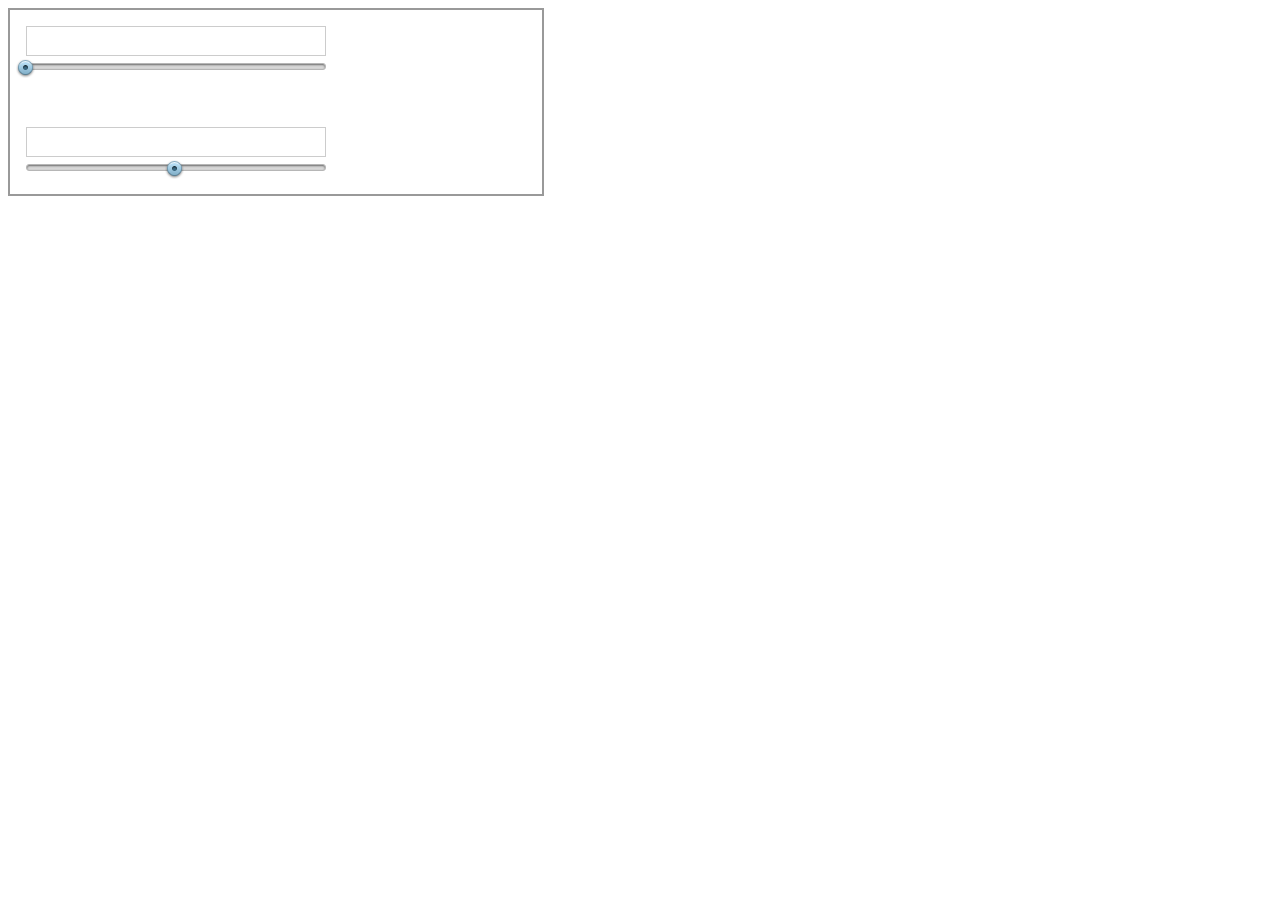
==== tools/simpleWater/simpleWater.html @ fabdc326 "working on simple water app" ====
<!doctype html>  
<html lang="en">  
<head>  
  <meta charset="utf-8">  
  <title>Simple Brewing Water Adjustment Calculator</title>  
  <meta name="description" content="Simple Brewing Water Adjustment Calculator">
  <link rel="stylesheet" href="simpleWater.css?v=1.0">
  <link rel="stylesheet" href="../../lib/Aristo.css">
</head>
<body>
	
	<div class="simple-water-calculator">
		<div class="sliders">
			<div class="slider-info srm-slider-info ui-helper-clearfix">
				<div class="srm-value"></div>
				<div class="srm-color"></div>
			</div>
			<div class="slider srm-slider"></div>

			<div style="height:50px;"></div>

			<div class="slider-info ratio-slider-info ui-helper-clearfix">
				<div class="value"></div>
				<div class="description"></div>
			</div>
			<div class="slider malt-balance-slider"></div>
		</div>
	</div>

	<script src="../../lib/jquery-1.7.2.min.js"></script>
	<script src="../../lib/jquery-ui-1.8.21.min.js"></script>
	<script src="../../brewcalc.js"></script>
	<script src="simpleWater.js"></script>
</body>  
</html>
---- tools/simpleWater/simpleWater.css ----
.simple-water-calculator {
	width:500px;
	padding:1em;
	border:2px solid #999;
}

.simple-water-calculator .sliders {
	width:300px;
}

.simple-water-calculator .slider {
	margin:0.4em 0;
}

.slider-info {
	border:1px solid #ccc;
	padding:0.25em;
	height:20px;
}

.srm-slider-info .srm-value {
	width:200px;
	float:left;
}

.srm-slider-info .srm-color {
	width:60px;
	height:20px;
	float:right;
}

.ratio-slider-info .value {
	float:left;
}

.ratio-slider-info .description {
	float:right;
}
---- lib/Aristo.css ----
/*
 * jQuery UI CSS Framework 1.8.7
 *
 * Copyright 2010, AUTHORS.txt (http://jqueryui.com/about)
 * Dual licensed under the MIT or GPL Version 2 licenses.
 * http://jquery.org/license
 *
 * http://docs.jquery.com/UI/Theming/API
 */

/* Layout helpers
----------------------------------*/
.ui-helper-hidden { display: none; }
.ui-helper-hidden-accessible { position: absolute !important; clip: rect(1px 1px 1px 1px); clip: rect(1px,1px,1px,1px); }
.ui-helper-reset { margin: 0; padding: 0; border: 0; outline: 0; line-height: 1.3; text-decoration: none; font-size: 100%; list-style: none; }
.ui-helper-clearfix:after { content: "."; display: block; height: 0; clear: both; visibility: hidden; }
.ui-helper-clearfix { display: inline-block; }
/* required comment for clearfix to work in Opera \*/
* html .ui-helper-clearfix { height:1%; }
.ui-helper-clearfix { display:block; }
/* end clearfix */
.ui-helper-zfix { width: 100%; height: 100%; top: 0; left: 0; position: absolute; opacity: 0; filter:Alpha(Opacity=0); }


/* Interaction Cues
----------------------------------*/
.ui-state-disabled { cursor: default !important; }


/* Icons
----------------------------------*/

/* states and images */
.ui-icon { display: block; text-indent: -99999px; overflow: hidden; background-repeat: no-repeat; }


/* Misc visuals
----------------------------------*/

/* Overlays */
.ui-widget-overlay { position: absolute; top: 0; left: 0; width: 100%; height: 100%; }


/*
 * jQuery UI CSS Framework 1.8.7
 *
 * Copyright 2010, AUTHORS.txt (http://jqueryui.com/about)
 * Dual licensed under the MIT or GPL Version 2 licenses.
 * http://jquery.org/license
 *
 * http://docs.jquery.com/UI/Theming/API
 *
 * To view and modify this theme, visit http://jqueryui.com/themeroller/?ctl=themeroller
 */


/* Component containers
----------------------------------*/
.ui-widget { font-family: Arial,sans-serif; font-size: 1.1em; }
.ui-widget .ui-widget { font-size: 1em; }
.ui-widget input, .ui-widget select, .ui-widget textarea, .ui-widget button { font-family: Arial,sans-serif; font-size: 1em; }
.ui-widget-content { border: 1px solid #B6B6B6; background: #ffffff; color: #4F4F4F; }
.ui-widget-content a { color: #4F4F4F; }
.ui-widget-header { border: 1px solid #B6B6B6; color: #4F4F4F; font-weight: bold; }
.ui-widget-header {
	background: #ededed url(images/bg_fallback.png) 0 0 repeat-x; /* Old browsers */
		background: -moz-linear-gradient(top, #ededed 0%, #c4c4c4 100%); /* FF3.6+ */
		background: -webkit-gradient(linear, left top, left bottom, color-stop(0%,#ededed), color-stop(100%,#c4c4c4)); /* Chrome,Safari4+ */
		background: -webkit-linear-gradient(top, #ededed 0%,#c4c4c4 100%); /* Chrome10+,Safari5.1+ */
		background: -o-linear-gradient(top, #ededed 0%,#c4c4c4 100%); /* Opera11.10+ */
		background: -ms-linear-gradient(top, #ededed 0%,#c4c4c4 100%); /* IE10+ */
		background: linear-gradient(top, #ededed 0%,#c4c4c4 100%); /* W3C */
}
.ui-widget-header a { color: #4F4F4F; }

/* Interaction states
----------------------------------*/
.ui-state-default, .ui-widget-content .ui-state-default, .ui-widget-header .ui-state-default { border: 1px solid #B6B6B6; font-weight: normal; color: #4F4F4F; }
.ui-state-default, .ui-widget-content .ui-state-default, .ui-widget-header .ui-state-default { 
	background: #ededed url(images/bg_fallback.png) 0 0 repeat-x; /* Old browsers */
		background: -moz-linear-gradient(top, #ededed 0%, #c4c4c4 100%); /* FF3.6+ */
		background: -webkit-gradient(linear, left top, left bottom, color-stop(0%,#ededed), color-stop(100%,#c4c4c4)); /* Chrome,Safari4+ */
		background: -webkit-linear-gradient(top, #ededed 0%,#c4c4c4 100%); /* Chrome10+,Safari5.1+ */
		background: -o-linear-gradient(top, #ededed 0%,#c4c4c4 100%); /* Opera11.10+ */
		background: -ms-linear-gradient(top, #ededed 0%,#c4c4c4 100%); /* IE10+ */
		background: linear-gradient(top, #ededed 0%,#c4c4c4 100%); /* W3C */
	-webkit-box-shadow: 0 1px 0 rgba(255,255,255,0.6) inset;
	-moz-box-shadow: 0 1px 0 rgba(255,255,255,0.6) inset;
	box-shadow: 0 1px 0 rgba(255,255,255,0.6) inset;
}
.ui-state-default a, .ui-state-default a:link, .ui-state-default a:visited { color: #4F4F4F; text-decoration: none; }
.ui-state-hover, .ui-widget-content .ui-state-hover, .ui-widget-header .ui-state-hover, .ui-state-focus, .ui-widget-content .ui-state-focus, .ui-widget-header .ui-state-focus { border: 1px solid #9D9D9D; font-weight: normal; color: #313131; }
.ui-state-hover a, .ui-state-hover a:hover { color: #313131; text-decoration: none; }
.ui-state-active, .ui-widget-content .ui-state-active, .ui-widget-header .ui-state-active { 
	outline: none;
	color: #1c4257; border: 1px solid #7096ab;
	background: #ededed url(images/bg_fallback.png) 0 -50px repeat-x; /* Old browsers */
		background: -moz-linear-gradient(top, #b9e0f5 0%, #92bdd6 100%); /* FF3.6+ */
		background: -webkit-gradient(linear, left top, left bottom, color-stop(0%,#b9e0f5), color-stop(100%,#92bdd6)); /* Chrome,Safari4+ */
		background: -webkit-linear-gradient(top, #b9e0f5 0%,#92bdd6 100%); /* Chrome10+,Safari5.1+ */
		background: -o-linear-gradient(top, #b9e0f5 0%,#92bdd6 100%); /* Opera11.10+ */
		background: -ms-linear-gradient(top, #b9e0f5 0%,#92bdd6 100%); /* IE10+ */
		background: linear-gradient(top, #b9e0f5 0%,#92bdd6 100%); /* W3C */
	-webkit-box-shadow: none;
	-moz-box-shadow: none;
	box-shadow: none;
}
.ui-state-active a, .ui-state-active a:link, .ui-state-active a:visited { color: #313131; text-decoration: none; }
.ui-widget :active { outline: none; }

/* Interaction Cues
----------------------------------*/
.ui-state-highlight, .ui-widget-content .ui-state-highlight, .ui-widget-header .ui-state-highlight  { border: 1px solid #d2dbf4; background: #f4f8fd; color: #0d2054; -moz-border-radius: 0 !important; -webkit-border-radius: 0 !important; border-radius: 0 !important; }
.ui-state-highlight a, .ui-widget-content .ui-state-highlight a,.ui-widget-header .ui-state-highlight a { color: #363636; }
.ui-state-error, .ui-widget-content .ui-state-error, .ui-widget-header .ui-state-error { border: 1px solid #e2d0d0; background: #fcf0f0; color: #280b0b; -moz-border-radius: 0 !important; -webkit-border-radius: 0 !important; border-radius: 0 !important; }
.ui-state-error a, .ui-widget-content .ui-state-error a, .ui-widget-header .ui-state-error a { color: #cd0a0a; }
.ui-state-error-text, .ui-widget-content .ui-state-error-text, .ui-widget-header .ui-state-error-text { color: #cd0a0a; }
.ui-priority-primary, .ui-widget-content .ui-priority-primary, .ui-widget-header .ui-priority-primary { font-weight: bold; }
.ui-priority-secondary, .ui-widget-content .ui-priority-secondary,  .ui-widget-header .ui-priority-secondary { opacity: .7; filter:Alpha(Opacity=70); font-weight: normal; }
.ui-state-disabled, .ui-widget-content .ui-state-disabled, .ui-widget-header .ui-state-disabled { opacity: .35; filter:Alpha(Opacity=35); background-image: none; }

/* Icons
----------------------------------*/

/* states and images */
.ui-icon { width: 16px; height: 16px; background-image: url(images/ui-icons_222222_256x240.png); }
.ui-widget-content .ui-icon {background-image: url(images/ui-icons_222222_256x240.png); }
.ui-widget-header .ui-icon {background-image: url(images/ui-icons_222222_256x240.png); }
.ui-state-default .ui-icon { background-image: url(images/ui-icons_454545_256x240.png); }
.ui-state-hover .ui-icon, .ui-state-focus .ui-icon {background-image: url(images/ui-icons_454545_256x240.png); }
.ui-state-active .ui-icon {background-image: url(images/ui-icons_454545_256x240.png); }
.ui-state-highlight .ui-icon {background-image: url(images/ui-icons_454545_256x240.png); }
.ui-state-error .ui-icon, .ui-state-error-text .ui-icon { background: url(images/icon_sprite.png) -16px 0 no-repeat !important; }
.ui-state-highlight .ui-icon, .ui-state-error .ui-icon { margin-top: -1px; }

/* positioning */
.ui-icon-carat-1-n { background-position: 0 0; }
.ui-icon-carat-1-ne { background-position: -16px 0; }
.ui-icon-carat-1-e { background-position: -32px 0; }
.ui-icon-carat-1-se { background-position: -48px 0; }
.ui-icon-carat-1-s { background-position: -64px 0; }
.ui-icon-carat-1-sw { background-position: -80px 0; }
.ui-icon-carat-1-w { background-position: -96px 0; }
.ui-icon-carat-1-nw { background-position: -112px 0; }
.ui-icon-carat-2-n-s { background-position: -128px 0; }
.ui-icon-carat-2-e-w { background-position: -144px 0; }
.ui-icon-triangle-1-n { background-position: 0 -16px; }
.ui-icon-triangle-1-ne { background-position: -16px -16px; }
.ui-icon-triangle-1-e { background-position: -32px -16px; }
.ui-icon-triangle-1-se { background-position: -48px -16px; }
.ui-icon-triangle-1-s { background-position: -64px -16px; }
.ui-icon-triangle-1-sw { background-position: -80px -16px; }
.ui-icon-triangle-1-w { background-position: -96px -16px; }
.ui-icon-triangle-1-nw { background-position: -112px -16px; }
.ui-icon-triangle-2-n-s { background-position: -128px -16px; }
.ui-icon-triangle-2-e-w { background-position: -144px -16px; }
.ui-icon-arrow-1-n { background-position: 0 -32px; }
.ui-icon-arrow-1-ne { background-position: -16px -32px; }
.ui-icon-arrow-1-e { background-position: -32px -32px; }
.ui-icon-arrow-1-se { background-position: -48px -32px; }
.ui-icon-arrow-1-s { background-position: -64px -32px; }
.ui-icon-arrow-1-sw { background-position: -80px -32px; }
.ui-icon-arrow-1-w { background-position: -96px -32px; }
.ui-icon-arrow-1-nw { background-position: -112px -32px; }
.ui-icon-arrow-2-n-s { background-position: -128px -32px; }
.ui-icon-arrow-2-ne-sw { background-position: -144px -32px; }
.ui-icon-arrow-2-e-w { background-position: -160px -32px; }
.ui-icon-arrow-2-se-nw { background-position: -176px -32px; }
.ui-icon-arrowstop-1-n { background-position: -192px -32px; }
.ui-icon-arrowstop-1-e { background-position: -208px -32px; }
.ui-icon-arrowstop-1-s { background-position: -224px -32px; }
.ui-icon-arrowstop-1-w { background-position: -240px -32px; }
.ui-icon-arrowthick-1-n { background-position: 0 -48px; }
.ui-icon-arrowthick-1-ne { background-position: -16px -48px; }
.ui-icon-arrowthick-1-e { background-position: -32px -48px; }
.ui-icon-arrowthick-1-se { background-position: -48px -48px; }
.ui-icon-arrowthick-1-s { background-position: -64px -48px; }
.ui-icon-arrowthick-1-sw { background-position: -80px -48px; }
.ui-icon-arrowthick-1-w { background-position: -96px -48px; }
.ui-icon-arrowthick-1-nw { background-position: -112px -48px; }
.ui-icon-arrowthick-2-n-s { background-position: -128px -48px; }
.ui-icon-arrowthick-2-ne-sw { background-position: -144px -48px; }
.ui-icon-arrowthick-2-e-w { background-position: -160px -48px; }
.ui-icon-arrowthick-2-se-nw { background-position: -176px -48px; }
.ui-icon-arrowthickstop-1-n { background-position: -192px -48px; }
.ui-icon-arrowthickstop-1-e { background-position: -208px -48px; }
.ui-icon-arrowthickstop-1-s { background-position: -224px -48px; }
.ui-icon-arrowthickstop-1-w { background-position: -240px -48px; }
.ui-icon-arrowreturnthick-1-w { background-position: 0 -64px; }
.ui-icon-arrowreturnthick-1-n { background-position: -16px -64px; }
.ui-icon-arrowreturnthick-1-e { background-position: -32px -64px; }
.ui-icon-arrowreturnthick-1-s { background-position: -48px -64px; }
.ui-icon-arrowreturn-1-w { background-position: -64px -64px; }
.ui-icon-arrowreturn-1-n { background-position: -80px -64px; }
.ui-icon-arrowreturn-1-e { background-position: -96px -64px; }
.ui-icon-arrowreturn-1-s { background-position: -112px -64px; }
.ui-icon-arrowrefresh-1-w { background-position: -128px -64px; }
.ui-icon-arrowrefresh-1-n { background-position: -144px -64px; }
.ui-icon-arrowrefresh-1-e { background-position: -160px -64px; }
.ui-icon-arrowrefresh-1-s { background-position: -176px -64px; }
.ui-icon-arrow-4 { background-position: 0 -80px; }
.ui-icon-arrow-4-diag { background-position: -16px -80px; }
.ui-icon-extlink { background-position: -32px -80px; }
.ui-icon-newwin { background-position: -48px -80px; }
.ui-icon-refresh { background-position: -64px -80px; }
.ui-icon-shuffle { background-position: -80px -80px; }
.ui-icon-transfer-e-w { background-position: -96px -80px; }
.ui-icon-transferthick-e-w { background-position: -112px -80px; }
.ui-icon-folder-collapsed { background-position: 0 -96px; }
.ui-icon-folder-open { background-position: -16px -96px; }
.ui-icon-document { background-position: -32px -96px; }
.ui-icon-document-b { background-position: -48px -96px; }
.ui-icon-note { background-position: -64px -96px; }
.ui-icon-mail-closed { background-position: -80px -96px; }
.ui-icon-mail-open { background-position: -96px -96px; }
.ui-icon-suitcase { background-position: -112px -96px; }
.ui-icon-comment { background-position: -128px -96px; }
.ui-icon-person { background-position: -144px -96px; }
.ui-icon-print { background-position: -160px -96px; }
.ui-icon-trash { background-position: -176px -96px; }
.ui-icon-locked { background-position: -192px -96px; }
.ui-icon-unlocked { background-position: -208px -96px; }
.ui-icon-bookmark { background-position: -224px -96px; }
.ui-icon-tag { background-position: -240px -96px; }
.ui-icon-home { background-position: 0 -112px; }
.ui-icon-flag { background-position: -16px -112px; }
.ui-icon-calendar { background-position: -32px -112px; }
.ui-icon-cart { background-position: -48px -112px; }
.ui-icon-pencil { background-position: -64px -112px; }
.ui-icon-clock { background-position: -80px -112px; }
.ui-icon-disk { background-position: -96px -112px; }
.ui-icon-calculator { background-position: -112px -112px; }
.ui-icon-zoomin { background-position: -128px -112px; }
.ui-icon-zoomout { background-position: -144px -112px; }
.ui-icon-search { background-position: -160px -112px; }
.ui-icon-wrench { background-position: -176px -112px; }
.ui-icon-gear { background-position: -192px -112px; }
.ui-icon-heart { background-position: -208px -112px; }
.ui-icon-star { background-position: -224px -112px; }
.ui-icon-link { background-position: -240px -112px; }
.ui-icon-cancel { background-position: 0 -128px; }
.ui-icon-plus { background-position: -16px -128px; }
.ui-icon-plusthick { background-position: -32px -128px; }
.ui-icon-minus { background-position: -48px -128px; }
.ui-icon-minusthick { background-position: -64px -128px; }
.ui-icon-close { background-position: -80px -128px; }
.ui-icon-closethick { background-position: -96px -128px; }
.ui-icon-key { background-position: -112px -128px; }
.ui-icon-lightbulb { background-position: -128px -128px; }
.ui-icon-scissors { background-position: -144px -128px; }
.ui-icon-clipboard { background-position: -160px -128px; }
.ui-icon-copy { background-position: -176px -128px; }
.ui-icon-contact { background-position: -192px -128px; }
.ui-icon-image { background-position: -208px -128px; }
.ui-icon-video { background-position: -224px -128px; }
.ui-icon-script { background-position: -240px -128px; }
.ui-icon-alert { background-position: 0 -144px; }
.ui-icon-info { background: url(images/icon_sprite.png) 0 0 no-repeat !important; }
.ui-icon-notice { background-position: -32px -144px; }
.ui-icon-help { background-position: -48px -144px; }
.ui-icon-check { background-position: -64px -144px; }
.ui-icon-bullet { background-position: -80px -144px; }
.ui-icon-radio-off { background-position: -96px -144px; }
.ui-icon-radio-on { background-position: -112px -144px; }
.ui-icon-pin-w { background-position: -128px -144px; }
.ui-icon-pin-s { background-position: -144px -144px; }
.ui-icon-play { background-position: 0 -160px; }
.ui-icon-pause { background-position: -16px -160px; }
.ui-icon-seek-next { background-position: -32px -160px; }
.ui-icon-seek-prev { background-position: -48px -160px; }
.ui-icon-seek-end { background-position: -64px -160px; }
.ui-icon-seek-start { background-position: -80px -160px; }
/* ui-icon-seek-first is deprecated, use ui-icon-seek-start instead */
.ui-icon-seek-first { background-position: -80px -160px; }
.ui-icon-stop { background-position: -96px -160px; }
.ui-icon-eject { background-position: -112px -160px; }
.ui-icon-volume-off { background-position: -128px -160px; }
.ui-icon-volume-on { background-position: -144px -160px; }
.ui-icon-power { background-position: 0 -176px; }
.ui-icon-signal-diag { background-position: -16px -176px; }
.ui-icon-signal { background-position: -32px -176px; }
.ui-icon-battery-0 { background-position: -48px -176px; }
.ui-icon-battery-1 { background-position: -64px -176px; }
.ui-icon-battery-2 { background-position: -80px -176px; }
.ui-icon-battery-3 { background-position: -96px -176px; }
.ui-icon-circle-plus { background-position: 0 -192px; }
.ui-icon-circle-minus { background-position: -16px -192px; }
.ui-icon-circle-close { background-position: -32px -192px; }
.ui-icon-circle-triangle-e { background-position: -48px -192px; }
.ui-icon-circle-triangle-s { background-position: -64px -192px; }
.ui-icon-circle-triangle-w { background-position: -80px -192px; }
.ui-icon-circle-triangle-n { background-position: -96px -192px; }
.ui-icon-circle-arrow-e { background-position: -112px -192px; }
.ui-icon-circle-arrow-s { background-position: -128px -192px; }
.ui-icon-circle-arrow-w { background-position: -144px -192px; }
.ui-icon-circle-arrow-n { background-position: -160px -192px; }
.ui-icon-circle-zoomin { background-position: -176px -192px; }
.ui-icon-circle-zoomout { background-position: -192px -192px; }
.ui-icon-circle-check { background-position: -208px -192px; }
.ui-icon-circlesmall-plus { background-position: 0 -208px; }
.ui-icon-circlesmall-minus { background-position: -16px -208px; }
.ui-icon-circlesmall-close { background-position: -32px -208px; }
.ui-icon-squaresmall-plus { background-position: -48px -208px; }
.ui-icon-squaresmall-minus { background-position: -64px -208px; }
.ui-icon-squaresmall-close { background-position: -80px -208px; }
.ui-icon-grip-dotted-vertical { background-position: 0 -224px; }
.ui-icon-grip-dotted-horizontal { background-position: -16px -224px; }
.ui-icon-grip-solid-vertical { background-position: -32px -224px; }
.ui-icon-grip-solid-horizontal { background-position: -48px -224px; }
.ui-icon-gripsmall-diagonal-se { background-position: -64px -224px; }
.ui-icon-grip-diagonal-se { background-position: -80px -224px; }


/* Misc visuals
----------------------------------*/

/* Corner radius */
.ui-corner-tl { -moz-border-radius-topleft: 3px; -webkit-border-top-left-radius: 3px; border-top-left-radius: 3px; }
.ui-corner-tr { -moz-border-radius-topright: 3px; -webkit-border-top-right-radius: 3px; border-top-right-radius: 3px; }
.ui-corner-bl { -moz-border-radius-bottomleft: 3px; -webkit-border-bottom-left-radius: 3px; border-bottom-left-radius: 3px; }
.ui-corner-br { -moz-border-radius-bottomright: 3px; -webkit-border-bottom-right-radius: 3px; border-bottom-right-radius: 3px; }
.ui-corner-top { -moz-border-radius-topleft: 3px; -webkit-border-top-left-radius: 3px; border-top-left-radius: 3px; -moz-border-radius-topright: 3px; -webkit-border-top-right-radius: 3px; border-top-right-radius: 3px; }
.ui-corner-bottom { -moz-border-radius-bottomleft: 3px; -webkit-border-bottom-left-radius: 3px; border-bottom-left-radius: 3px; -moz-border-radius-bottomright: 3px; -webkit-border-bottom-right-radius: 3px; border-bottom-right-radius: 3px; }
.ui-corner-right {  -moz-border-radius-topright: 3px; -webkit-border-top-right-radius: 3px; border-top-right-radius: 3px; -moz-border-radius-bottomright: 3px; -webkit-border-bottom-right-radius: 3px; border-bottom-right-radius: 3px; }
.ui-corner-left { -moz-border-radius-topleft: 3px; -webkit-border-top-left-radius: 3px; border-top-left-radius: 3px; -moz-border-radius-bottomleft: 3px; -webkit-border-bottom-left-radius: 3px; border-bottom-left-radius: 3px; }
.ui-corner-all { -moz-border-radius: 3px; -webkit-border-radius: 3px; border-radius: 3px; }

/* Overlays */
.ui-widget-overlay { background: #262b33; opacity: .70;filter:Alpha(Opacity=70); }
.ui-widget-shadow { margin: -8px 0 0 -8px; padding: 8px; background: #000000; opacity: .30;filter:Alpha(Opacity=30); -moz-border-radius: 8px; -webkit-border-radius: 8px; border-radius: 8px; }/*
 * jQuery UI Resizable 1.8.7
 *
 * Copyright 2010, AUTHORS.txt (http://jqueryui.com/about)
 * Dual licensed under the MIT or GPL Version 2 licenses.
 * http://jquery.org/license
 *
 * http://docs.jquery.com/UI/Resizable#theming
 */
.ui-resizable { position: relative;}
.ui-resizable-handle { position: absolute; font-size: 0.1px; z-index: 999; display: block;}
.ui-resizable-disabled .ui-resizable-handle, .ui-resizable-autohide .ui-resizable-handle { display: none; }
.ui-resizable-n { cursor: n-resize; height: 7px; width: 100%; top: -5px; left: 0; }
.ui-resizable-s { cursor: s-resize; height: 7px; width: 100%; bottom: -5px; left: 0; }
.ui-resizable-e { cursor: e-resize; width: 7px; right: -5px; top: 0; height: 100%; }
.ui-resizable-w { cursor: w-resize; width: 7px; left: -5px; top: 0; height: 100%; }
.ui-resizable-se { cursor: se-resize; width: 12px; height: 12px; right: 1px; bottom: 1px; }
.ui-resizable-sw { cursor: sw-resize; width: 9px; height: 9px; left: -5px; bottom: -5px; }
.ui-resizable-nw { cursor: nw-resize; width: 9px; height: 9px; left: -5px; top: -5px; }
.ui-resizable-ne { cursor: ne-resize; width: 9px; height: 9px; right: -5px; top: -5px;}/*
 * jQuery UI Selectable 1.8.7
 *
 * Copyright 2010, AUTHORS.txt (http://jqueryui.com/about)
 * Dual licensed under the MIT or GPL Version 2 licenses.
 * http://jquery.org/license
 *
 * http://docs.jquery.com/UI/Selectable#theming
 */
.ui-selectable-helper { position: absolute; z-index: 100; border:1px dotted black; }
/*
 * jQuery UI Accordion 1.8.7
 *
 * Copyright 2010, AUTHORS.txt (http://jqueryui.com/about)
 * Dual licensed under the MIT or GPL Version 2 licenses.
 * http://jquery.org/license
 *
 * http://docs.jquery.com/UI/Accordion#theming
 */
/* IE/Win - Fix animation bug - #4615 */
.ui-accordion { width: 100%; }
.ui-accordion .ui-accordion-header { cursor: pointer; position: relative; margin-top: 1px; zoom: 1; }
.ui-accordion .ui-accordion-header, .ui-accordion .ui-accordion-content { -moz-border-radius: 0; -webkit-border-radius: 0; border-radius: 0; }
.ui-accordion .ui-accordion-li-fix { display: inline; }
.ui-accordion .ui-accordion-header-active { border-bottom: 0 !important; }
.ui-accordion .ui-accordion-header a { display: block; font-size: 12px; font-weight: bold; padding: .5em .5em .5em .7em; }
.ui-accordion-icons .ui-accordion-header a { padding-left: 2.2em; }
.ui-accordion .ui-accordion-header .ui-icon { position: absolute; left: .5em; top: 50%; margin-top: -8px; }
.ui-accordion .ui-accordion-content { padding: 1em 2.2em; border-top: 0; margin-top: -2px; position: relative; top: 1px; margin-bottom: 2px; overflow: auto; display: none; zoom: 1; }
.ui-accordion .ui-accordion-content-active { display: block; }/*
 * jQuery UI Autocomplete 1.8.7
 *
 * Copyright 2010, AUTHORS.txt (http://jqueryui.com/about)
 * Dual licensed under the MIT or GPL Version 2 licenses.
 * http://jquery.org/license
 *
 * http://docs.jquery.com/UI/Autocomplete#theming
 */
.ui-autocomplete {
	position: absolute; cursor: default; z-index: 3;
		-moz-border-radius: 0; 
		-webkit-border-radius: 0;
		border-radius: 0;
			-moz-box-shadow: 0 1px 5px rgba(0,0,0,0.3);
			-webkit-box-shadow: 0 1px 5px rgba(0,0,0,0.3);
			box-shadow: 0 1px 5px rgba(0,0,0,0.3);
}	

/* workarounds */
* html .ui-autocomplete { width:1px; } /* without this, the menu expands to 100% in IE6 */

/*
 * jQuery UI Menu 1.8.7
 *
 * Copyright 2010, AUTHORS.txt (http://jqueryui.com/about)
 * Dual licensed under the MIT or GPL Version 2 licenses.
 * http://jquery.org/license
 *
 * http://docs.jquery.com/UI/Menu#theming
 */
.ui-menu {
	list-style:none;
	padding: 2px;
	margin: 0;
	display:block;
	float: left;
}
.ui-menu .ui-menu {
	margin-top: -3px;
}
.ui-menu .ui-menu-item {
	margin:0;
	padding: 0;
	zoom: 1;
	float: left;
	clear: left;
	width: 100%;
}
.ui-menu .ui-menu-item a {
	text-decoration:none;
	display:block;
	padding:.2em .4em;
	line-height:1.5;
	zoom:1;
}
.ui-menu .ui-menu-item a.ui-state-hover,
.ui-menu .ui-menu-item a.ui-state-active {
	font-weight: normal;
	margin: -1px;
	background: #5f83b9;
	color: #FFFFFF;
	text-shadow: 0px 1px 1px #234386;
	border-color: #466086;
		-moz-border-radius: 0; 
		-webkit-border-radius: 0;
		border-radius: 0;
}
/*
 * jQuery UI Button 1.8.7
 *
 * Copyright 2010, AUTHORS.txt (http://jqueryui.com/about)
 * Dual licensed under the MIT or GPL Version 2 licenses.
 * http://jquery.org/license
 *
 * http://docs.jquery.com/UI/Button#theming
 */
.ui-button { display: inline-block; position: relative; padding: 0; margin-right: .1em; text-decoration: none !important; cursor: pointer; text-align: center; zoom: 1; overflow: visible; -webkit-user-select: none; -moz-user-select: none; user-select: none; } /* the overflow property removes extra width in IE */
.ui-button-icon-only { width: 2.2em; } /* to make room for the icon, a width needs to be set here */
button.ui-button-icon-only { width: 2.4em; } /* button elements seem to need a little more width */
.ui-button-icons-only { width: 3.4em; } 
button.ui-button-icons-only { width: 3.7em; } 

/* button animation properties */
.ui-button {
    -webkit-transition: all 250ms ease-in-out;
    -moz-transition: all 250ms ease-in-out;
    -o-transition: all 250ms ease-in-out;
    transition: all 250ms ease-in-out;
}

/*states*/
.ui-button.ui-state-hover { 
	-moz-box-shadow: 0 0 8px rgba(0, 0, 0, 0.15), 0 1px 0 rgba(255,255,255,0.8) inset; 
	-webkit-box-shadow: 0 0 8px rgba(0, 0, 0, 0.15), 0 1px 0 rgba(255,255,255,0.8) inset;
	box-shadow: 0 0 8px rgba(0, 0, 0, 0.15), 0 1px 0 rgba(255,255,255,0.8) inset;
}
.ui-button.ui-state-focus {
	outline: none;
	color: #1c4257;
	border-color: #7096ab;
	background: #ededed url(images/bg_fallback.png) 0 -50px repeat-x; /* Old browsers */
		background: -moz-linear-gradient(top, #b9e0f5 0%, #92bdd6 100%); /* FF3.6+ */
		background: -webkit-gradient(linear, left top, left bottom, color-stop(0%,#b9e0f5), color-stop(100%,#92bdd6)); /* Chrome,Safari4+ */
		background: -webkit-linear-gradient(top, #b9e0f5 0%,#92bdd6 100%); /* Chrome10+,Safari5.1+ */
		background: -o-linear-gradient(top, #b9e0f5 0%,#92bdd6 100%); /* Opera11.10+ */
		background: -ms-linear-gradient(top, #b9e0f5 0%,#92bdd6 100%); /* IE10+ */
		background: linear-gradient(top, #b9e0f5 0%,#92bdd6 100%); /* W3C */
	-moz-box-shadow: 0 0 8px rgba(0, 0, 0, 0.15), 0 1px 0 rgba(255,255,255,0.8) inset; 
	-webkit-box-shadow: 0 0 8px rgba(0, 0, 0, 0.15), 0 1px 0 rgba(255,255,255,0.8) inset;
	box-shadow: 0 0 8px rgba(0, 0, 0, 0.15), 0 1px 0 rgba(255,255,255,0.8) inset;
}
 
/*button text element */
.ui-button .ui-button-text { display: block; line-height: 1.4; font-size: 14px; font-weight: bold; text-shadow: 0 1px 0 rgba(255, 255, 255, 0.6); }
.ui-button-text-only .ui-button-text { padding: .4em 1em; }
.ui-button-icon-only .ui-button-text, .ui-button-icons-only .ui-button-text { padding: .4em; text-indent: -9999999px; }
.ui-button-text-icon-primary .ui-button-text, .ui-button-text-icons .ui-button-text { padding: .4em 1em .4em 2.1em; }
.ui-button-text-icon-secondary .ui-button-text, .ui-button-text-icons .ui-button-text { padding: .4em 2.1em .4em 1em; }
.ui-button-text-icons .ui-button-text { padding-left: 2.1em; padding-right: 2.1em; }
/* no icon support for input elements, provide padding by default */
input.ui-button, .ui-widget-content input.ui-button { font-size: 14px; font-weight: bold; text-shadow: 0 1px 0 rgba(255, 255, 255, 0.6); padding: 0 1em !important; height: 33px; }
/*remove submit button internal padding in Firefox*/ 
input.ui-button::-moz-focus-inner { 
    border: 0;
    padding: 0;
}
/* fix webkits handling of the box model */
@media screen and (-webkit-min-device-pixel-ratio:0) {
	input.ui-button {
		height: 31px !important;
	}
}


/*button icon element(s) */
.ui-button-icon-only .ui-icon, .ui-button-text-icon-primary .ui-icon, .ui-button-text-icon-secondary .ui-icon, .ui-button-text-icons .ui-icon, .ui-button-icons-only .ui-icon { position: absolute; top: 50%; margin-top: -8px; }
.ui-button-icon-only .ui-icon { left: 50%; margin-left: -8px; }
.ui-button-text-icon-primary .ui-button-icon-primary, .ui-button-text-icons .ui-button-icon-primary, .ui-button-icons-only .ui-button-icon-primary { left: .5em; }
.ui-button-text-icon-secondary .ui-button-icon-secondary, .ui-button-text-icons .ui-button-icon-secondary, .ui-button-icons-only .ui-button-icon-secondary { right: .5em; }
.ui-button-text-icons .ui-button-icon-secondary, .ui-button-icons-only .ui-button-icon-secondary { right: .5em; }

/*button sets*/
.ui-buttonset { margin-right: 7px; }
.ui-buttonset .ui-button { margin-left: 0; margin-right: -.3em; }
.ui-buttonset .ui-button.ui-state-active { color: #1c4257; border-color: #7096ab; }
.ui-buttonset .ui-button.ui-state-active {
	background: #ededed url(images/bg_fallback.png) 0 -50px repeat-x; /* Old browsers */
		background: -moz-linear-gradient(top, #b9e0f5 0%, #92bdd6 100%); /* FF3.6+ */
		background: -webkit-gradient(linear, left top, left bottom, color-stop(0%,#b9e0f5), color-stop(100%,#92bdd6)); /* Chrome,Safari4+ */
		background: -webkit-linear-gradient(top, #b9e0f5 0%,#92bdd6 100%); /* Chrome10+,Safari5.1+ */
		background: -o-linear-gradient(top, #b9e0f5 0%,#92bdd6 100%); /* Opera11.10+ */
		background: -ms-linear-gradient(top, #b9e0f5 0%,#92bdd6 100%); /* IE10+ */
		background: linear-gradient(top, #b9e0f5 0%,#92bdd6 100%); /* W3C */
	-webkit-box-shadow: none;
	-moz-box-shadow: none;
	box-shadow: none;
}

/* workarounds */
button.ui-button::-moz-focus-inner { border: 0; padding: 0; } /* reset extra padding in Firefox */
/*
 * jQuery UI Dialog 1.8.7
 *
 * Copyright 2010, AUTHORS.txt (http://jqueryui.com/about)
 * Dual licensed under the MIT or GPL Version 2 licenses.
 * http://jquery.org/license
 *
 * http://docs.jquery.com/UI/Dialog#theming
 */
.ui-dialog { position: absolute; padding: 0; width: 300px; overflow: hidden; }
.ui-dialog {
	-webkit-box-shadow: 0 2px 12px rgba(0,0,0,0.6);
	-moz-box-shadow: 0 2px 12px rgba(0,0,0,0.6);
	box-shadow: 0 2px 12px rgba(0,0,0,0.6);
}
.ui-dialog .ui-dialog-titlebar { padding: 0.7em 1em 0.6em 1em; position: relative; border: none; border-bottom: 1px solid #979797; -moz-border-radius: 0; -webkit-border-radius: 0; border-radius: 0;  }
.ui-dialog .ui-dialog-title { float: left; margin: .1em 16px .2em 0; font-size: 14px; text-shadow: 0 1px 0 rgba(255,255,255,0.5); } 
.ui-dialog .ui-dialog-titlebar-close { position: absolute; right: .8em; top: 55%; width: 16px; margin: -10px 0 0 0; padding: 0; height: 16px; }
.ui-dialog .ui-dialog-titlebar-close span { display: block; margin: 1px; background: url(images/icon_sprite.png) 0 -16px no-repeat; }
.ui-dialog .ui-dialog-titlebar-close:hover span { background-position: -16px -16px; }
.ui-dialog .ui-dialog-titlebar-close:hover, .ui-dialog .ui-dialog-titlebar-close:focus { padding: 0; border: 0; }
.ui-dialog .ui-dialog-content { position: relative; border: 0; padding: .5em 1em; background: none; overflow: auto; zoom: 1; }
.ui-dialog .ui-dialog-buttonpane { text-align: left; border-width: 1px 0 0 0; background-image: none; margin: .5em 0 0 0; padding: .3em 1em .5em .4em; }
.ui-dialog .ui-dialog-buttonpane .ui-dialog-buttonset { float: right; }
.ui-dialog .ui-dialog-buttonpane button { margin: .5em .4em .5em 0; cursor: pointer; }
.ui-dialog .ui-resizable-se { width: 14px; height: 14px; right: 3px; bottom: 3px; }
.ui-draggable .ui-dialog-titlebar { cursor: move; }
/*
 * jQuery UI Slider 1.8.7
 *
 * Copyright 2010, AUTHORS.txt (http://jqueryui.com/about)
 * Dual licensed under the MIT or GPL Version 2 licenses.
 * http://jquery.org/license
 *
 * http://docs.jquery.com/UI/Slider#theming
 */
.ui-slider { position: relative; text-align: left; background: #d7d7d7; z-index: 1; }
.ui-slider { -moz-box-shadow: 0 1px 2px rgba(0,0,0,0.5) inset; -webkit-box-shadow: 0 1px 2px rgba(0,0,0,0.5) inset; box-shadow: 0 1px 2px rgba(0,0,0,0.5) inset; }
.ui-slider .ui-slider-handle { background: url(images/slider_handles.png) 0px -23px no-repeat; position: absolute; z-index: 2; width: 23px; height: 23px; cursor: default; border: none; outline: none; -moz-box-shadow: none; -webkit-box-shadow: none; box-shadow: none; }
.ui-slider  .ui-state-hover, .ui-slider  .ui-state-active { background-position: 0 0; }
.ui-slider .ui-slider-range { background: #a3cae0; position: absolute; z-index: 1; font-size: .7em; display: block; border: 0; background-position: 0 0; }
.ui-slider .ui-slider-range { -moz-box-shadow: 0 1px 2px rgba(17,35,45,0.6) inset; -webkit-box-shadow: 0 1px 2px rgba(17,35,45,0.6) inset; box-shadow: 0 1px 2px rgba(17,35,45,0.6) inset; }


.ui-slider-horizontal { height: 5px; }
.ui-slider-horizontal .ui-slider-handle { top: -8px; margin-left: -13px; }
.ui-slider-horizontal .ui-slider-range { top: 0; height: 100%; }
.ui-slider-horizontal .ui-slider-range-min { left: 0; }
.ui-slider-horizontal .ui-slider-range-max { right: 0; }

.ui-slider-vertical { width: 5px; height: 100px; }
.ui-slider-vertical .ui-slider-handle { left: -8px; margin-left: 0; margin-bottom: -13px; }
.ui-slider-vertical .ui-slider-range { left: 0; width: 100%; }
.ui-slider-vertical .ui-slider-range-min { bottom: 0; }
.ui-slider-vertical .ui-slider-range-max { top: 0; }/*
 * jQuery UI Tabs 1.8.7
 *
 * Copyright 2010, AUTHORS.txt (http://jqueryui.com/about)
 * Dual licensed under the MIT or GPL Version 2 licenses.
 * http://jquery.org/license
 *
 * http://docs.jquery.com/UI/Tabs#theming
 */
.ui-tabs { position: relative; zoom: 1; border: 0; background: transparent; } /* position: relative prevents IE scroll bug (element with position: relative inside container with overflow: auto appear as "fixed") */
.ui-tabs .ui-tabs-nav { margin: 0; padding: 0; background: transparent; border-width: 0 0 1px 0; }
.ui-tabs .ui-tabs-nav { 
	-moz-border-radius: 0;
	-webkit-border-radius: 0;
	border-radius: 0;
}
.ui-tabs .ui-tabs-nav li { list-style: none; float: left; position: relative; top: 1px; margin: 0 .2em 1px 0; border-bottom: 0 !important; padding: 0; white-space: nowrap; }
.ui-tabs .ui-tabs-nav li a { float: left; padding: .5em 1em; text-decoration: none; font-size: 12px; font-weight: bold; text-shadow: 0 1px 0 rgba(255,255,255,0.5); }
.ui-tabs .ui-tabs-nav li.ui-tabs-selected { margin-bottom: 0; padding-bottom: 1px; background: #fff; border-color: #B6B6B6; }
.ui-tabs .ui-tabs-nav li.ui-tabs-selected a, .ui-tabs .ui-tabs-nav li.ui-state-disabled a, .ui-tabs .ui-tabs-nav li.ui-state-processing a { cursor: text; outline: none; }
.ui-tabs .ui-tabs-nav li a, .ui-tabs.ui-tabs-collapsible .ui-tabs-nav li.ui-tabs-selected a { cursor: pointer; } /* first selector in group seems obsolete, but required to overcome bug in Opera applying cursor: text overall if defined elsewhere... */
.ui-tabs .ui-tabs-panel { display: block; border-width: 0 1px 1px 1px; padding: 1em 1.4em; background: none; }
.ui-tabs .ui-tabs-panel { background: #FFF;
	-moz-border-radius: 0;
	-webkit-border-radius: 0;
	border-radius: 0;
}
.ui-tabs .ui-tabs-hide { display: none !important; }
/*
 * jQuery UI Datepicker 1.8.7
 *
 * Copyright 2010, AUTHORS.txt (http://jqueryui.com/about)
 * Dual licensed under the MIT or GPL Version 2 licenses.
 * http://jquery.org/license
 *
 * http://docs.jquery.com/UI/Datepicker#theming
 */
.ui-datepicker { width: 17em; padding: 0; display: none; border-color: #DDDDDD; }
.ui-datepicker {
	-moz-box-shadow: 0 4px 8px rgba(0,0,0,0.5);
	-webkit-box-shadow: 0 4px 8px rgba(0,0,0,0.5);
	box-shadow: 0 4px 8px rgba(0,0,0,0.5);
}
.ui-datepicker .ui-datepicker-header { position:relative; padding:.35em 0; border: none; border-bottom: 1px solid #B6B6B6; -moz-border-radius: 0; -webkit-border-radius: 0; border-radius: 0; }
.ui-datepicker .ui-datepicker-prev, .ui-datepicker .ui-datepicker-next { position:absolute; top: 6px; width: 1.8em; height: 1.8em; }
.ui-datepicker .ui-datepicker-prev-hover, .ui-datepicker .ui-datepicker-next-hover { border: 1px none; }
.ui-datepicker .ui-datepicker-prev { left:2px; }
.ui-datepicker .ui-datepicker-next { right:2px; }
.ui-datepicker .ui-datepicker-prev span { background-position: 0px -32px !important; }
.ui-datepicker .ui-datepicker-next span { background-position: -16px -32px !important; }
.ui-datepicker .ui-datepicker-prev-hover span { background-position: 0px -48px !important; }
.ui-datepicker .ui-datepicker-next-hover span { background-position: -16px -48px !important; }
.ui-datepicker .ui-datepicker-prev span, .ui-datepicker .ui-datepicker-next span { display: block; position: absolute; left: 50%; margin-left: -8px; top: 50%; margin-top: -8px; background: url(images/icon_sprite.png) no-repeat; }
.ui-datepicker .ui-datepicker-title { margin: 0 2.3em; line-height: 1.8em; text-align: center; font-size: 12px; text-shadow: 0 1px 0 rgba(255,255,255,0.6); }
.ui-datepicker .ui-datepicker-title select { font-size:1em; margin:1px 0; }
.ui-datepicker select.ui-datepicker-month-year {width: 100%;}
.ui-datepicker select.ui-datepicker-month, 
.ui-datepicker select.ui-datepicker-year { width: 49%;}
.ui-datepicker table {width: 100%; font-size: .9em; border-collapse: collapse; margin:0 0 .4em; }
.ui-datepicker th { padding: .7em .3em; text-align: center; font-weight: bold; border: 0;  }
.ui-datepicker td { border: 0; padding: 1px; }
.ui-datepicker td span, .ui-datepicker td a { display: block; padding: .2em; text-align: right; text-decoration: none; }
.ui-datepicker .ui-datepicker-buttonpane { background-image: none; margin: .7em 0 0 0; padding:0 .2em; border-left: 0; border-right: 0; border-bottom: 0; }
.ui-datepicker .ui-datepicker-buttonpane button { float: right; margin: .5em .2em .4em; cursor: pointer; padding: .2em .6em .3em .6em; width:auto; overflow:visible; }
.ui-datepicker .ui-datepicker-buttonpane button.ui-datepicker-current { float:left; }
.ui-datepicker table .ui-state-highlight { border-color: #5F83B9; }
.ui-datepicker table .ui-state-hover { background: #5F83B9; color: #FFF; font-weight: bold; text-shadow: 0 1px 1px #234386; -webkit-box-shadow: 0 0px 0 rgba(255,255,255,0.6) inset; -moz-box-shadow: 0 0px 0 rgba(255,255,255,0.6) inset; box-shadow: 0 0px 0 rgba(255,255,255,0.6) inset; border-color: #5F83B9; }
.ui-datepicker-calendar .ui-state-default { background: transparent; border-color: #FFF; }
.ui-datepicker-calendar .ui-state-active { background: #5F83B9; border-color: #5F83B9; color: #FFF; font-weight: bold; text-shadow: 0 1px 1px #234386; }

/* with multiple calendars */
.ui-datepicker.ui-datepicker-multi { width:auto; }
.ui-datepicker-multi .ui-datepicker-group { float:left; }
.ui-datepicker-multi .ui-datepicker-group table { width:95%; margin:0 auto .4em; }
.ui-datepicker-multi-2 .ui-datepicker-group { width:50%; }
.ui-datepicker-multi-3 .ui-datepicker-group { width:33.3%; }
.ui-datepicker-multi-4 .ui-datepicker-group { width:25%; }
.ui-datepicker-multi .ui-datepicker-group-last .ui-datepicker-header { border-left-width:0; }
.ui-datepicker-multi .ui-datepicker-group-middle .ui-datepicker-header { border-left-width:0; }
.ui-datepicker-multi .ui-datepicker-buttonpane { clear:left; }
.ui-datepicker-row-break { clear:both; width:100%; }

/* RTL support */
.ui-datepicker-rtl { direction: rtl; }
.ui-datepicker-rtl .ui-datepicker-prev { right: 2px; left: auto; }
.ui-datepicker-rtl .ui-datepicker-next { left: 2px; right: auto; }
.ui-datepicker-rtl .ui-datepicker-prev:hover { right: 1px; left: auto; }
.ui-datepicker-rtl .ui-datepicker-next:hover { left: 1px; right: auto; }
.ui-datepicker-rtl .ui-datepicker-buttonpane { clear:right; }
.ui-datepicker-rtl .ui-datepicker-buttonpane button { float: left; }
.ui-datepicker-rtl .ui-datepicker-buttonpane button.ui-datepicker-current { float:right; }
.ui-datepicker-rtl .ui-datepicker-group { float:right; }
.ui-datepicker-rtl .ui-datepicker-group-last .ui-datepicker-header { border-right-width:0; border-left-width:1px; }
.ui-datepicker-rtl .ui-datepicker-group-middle .ui-datepicker-header { border-right-width:0; border-left-width:1px; }

/* IE6 IFRAME FIX (taken from datepicker 1.5.3 */
.ui-datepicker-cover {
    display: none; /*sorry for IE5*/
    display/**/: block; /*sorry for IE5*/
    position: absolute; /*must have*/
    z-index: -1; /*must have*/
    filter: mask(); /*must have*/
    top: -4px; /*must have*/
    left: -4px; /*must have*/
    width: 200px; /*must have*/
    height: 200px; /*must have*/
}/*
 * jQuery UI Progressbar 1.8.7
 *
 * Copyright 2010, AUTHORS.txt (http://jqueryui.com/about)
 * Dual licensed under the MIT or GPL Version 2 licenses.
 * http://jquery.org/license
 *
 * http://docs.jquery.com/UI/Progressbar#theming
 */
.ui-progressbar { height: 12px; text-align: left; background: #FFF url(images/progress_bar.gif) 0 -14px repeat-x; }
.ui-progressbar .ui-progressbar-value {margin: -1px; height:100%; background: url(images/progress_bar.gif) 0 0 repeat-x; }

/* Extra Input Field Styling */
.ui-form textarea, .ui-form input:not([type="submit"]):not([type="button"]):not([type="checkbox"]):not([type="radio"]):not([type="file"]):not([type="range"]) {
	padding: 3px;
	-webkit-border-radius: 2px;
	-moz-border-radius: 2px;
	border-radius: 2px;
	border: 1px solid #cecece;
	outline: none;
	-webkit-box-shadow: 0 1px 3px rgba(0,0,0,0.1) inset, 0 1px 0 rgba(255,255,255,0.2);
	-moz-box-shadow: 0 1px 3px rgba(0,0,0,0.1) inset, 0 1px 0 rgba(255,255,255,0.2);
	box-shadow: 0 1px 3px rgba(0,0,0,0.1) inset, 0 1px 0 rgba(255,255,255,0.2);
    -webkit-transition: all 250ms ease-in-out;
    -moz-transition: all 250ms ease-in-out;
    -o-transition: all 250ms ease-in-out;
    transition: all 250ms ease-in-out;
}
.ui-form textarea:hover, .ui-form input:not([type="submit"]):not([type="button"]):not([type="checkbox"]):not([type="radio"]):not([type="file"]):not([type="range"]):hover {
	border: 1px solid #bdbdbd;
	-webkit-box-shadow: 0 1px 3px rgba(0,0,0,0.2) inset, 0 1px 0 rgba(255,255,255,0.2);
	-moz-box-shadow: 0 1px 3px rgba(0,0,0,0.2) inset, 0 1px 0 rgba(255,255,255,0.2);
	box-shadow: 0 1px 3px rgba(0,0,0,0.2) inset, 0 1px 0 rgba(255,255,255,0.2);
}
.ui-form textarea:focus, .ui-form input:not([type="submit"]):not([type="button"]):not([type="checkbox"]):not([type="radio"]):not([type="file"]):not([type="range"]):focus {
	border: 1px solid #95bdd4;
	-webkit-box-shadow: 0 2px 3px rgba(161,202,226,0.5) inset, 0 1px 0 rgba(255,255,255,0.2);
	-moz-box-shadow: 0 2px 3px rgba(161,202,226,0.5) inset, 0 1px 0 rgba(255,255,255,0.2);
	box-shadow: 0 2px 3px rgba(161,202,226,0.5) inset, 0 1px 0 rgba(255,255,255,0.2);
}
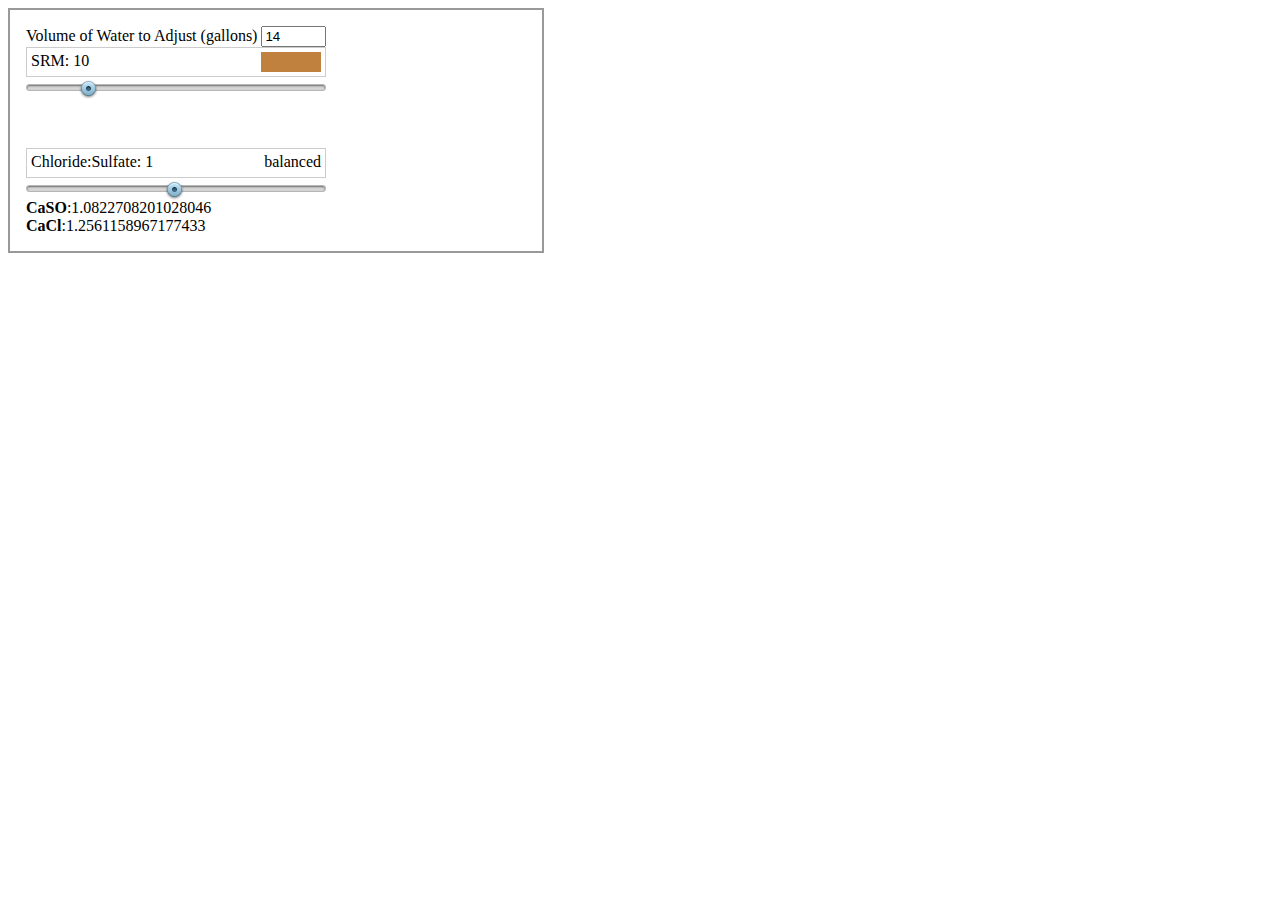
==== commit 087440d0: "getting closer to something usful for the simple water calculator" ====
--- a/tools/simpleWater/simpleWater.html
+++ b/tools/simpleWater/simpleWater.html
@@ -8,8 +8,13 @@
   <link rel="stylesheet" href="../../lib/Aristo.css">
 </head>
 <body>
-	
+
 	<div class="simple-water-calculator">
+		<div>
+			<label>Volume of Water to Adjust (gallons)</label>
+			<input name="volume" type="text" size="5" value="14" />
+		</div>
+		<div class="water-selection"></div>
 		<div class="sliders">
 			<div class="slider-info srm-slider-info ui-helper-clearfix">
 				<div class="srm-value"></div>
@@ -25,10 +30,21 @@
 			</div>
 			<div class="slider malt-balance-slider"></div>
 		</div>
+		<div class="result">
+			
+		</div>
 	</div>
+
+	<script id="waterProfileForm" type="text/x-jquery-tmpl">
+		<form>
+			<label></label>
+			<input>
+		</form>
+	</script>
 
 	<script src="../../lib/jquery-1.7.2.min.js"></script>
 	<script src="../../lib/jquery-ui-1.8.21.min.js"></script>
+	<script src="../../lib/jquery.tmpl.min.js"></script>
 	<script src="../../brewcalc.js"></script>
 	<script src="simpleWater.js"></script>
 </body>  
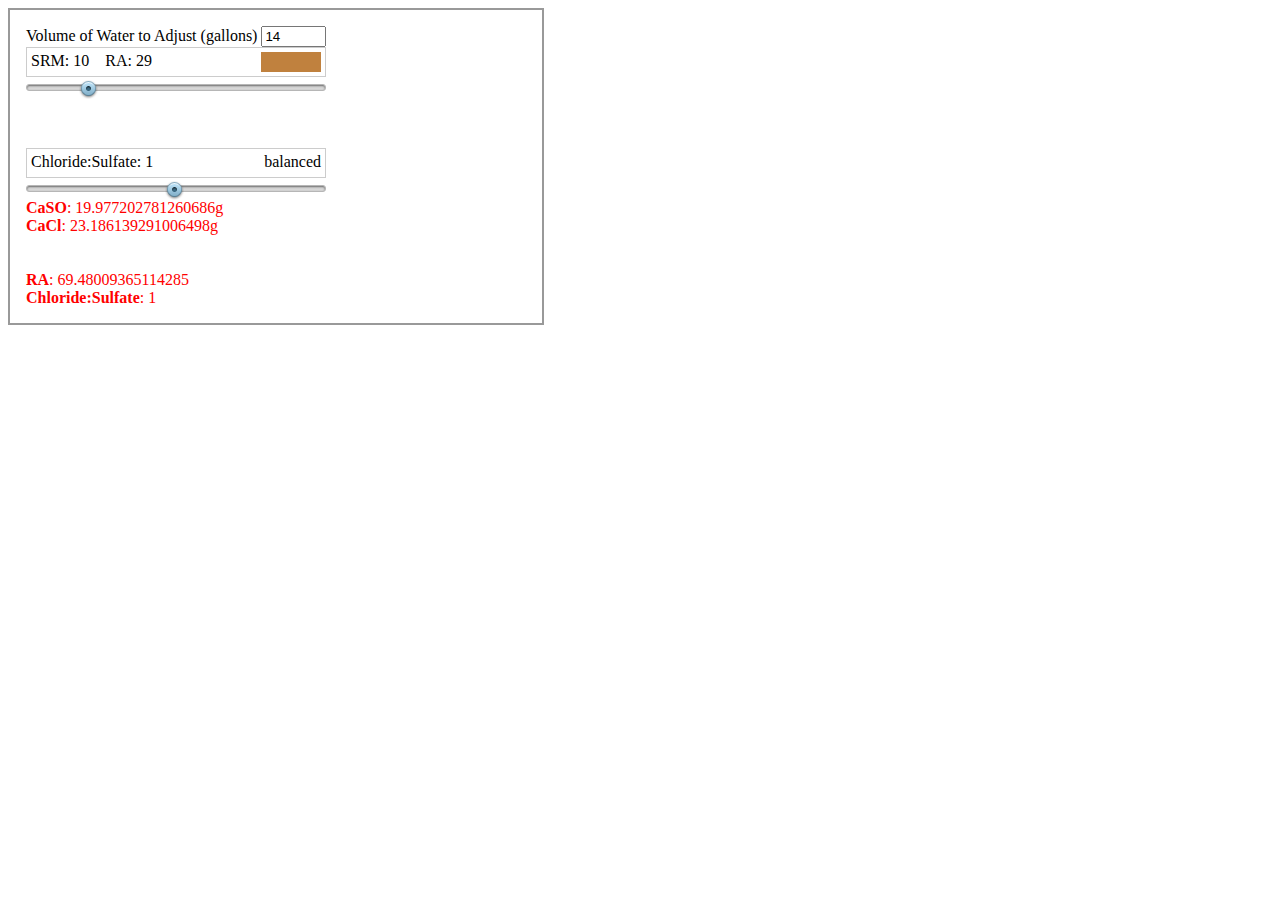
==== commit 9f55735b: "bugs in the math" ====
--- a/tools/simpleWater/simpleWater.html
+++ b/tools/simpleWater/simpleWater.html
@@ -18,6 +18,7 @@
 		<div class="sliders">
 			<div class="slider-info srm-slider-info ui-helper-clearfix">
 				<div class="srm-value"></div>
+				<div class="ra-value"></div>
 				<div class="srm-color"></div>
 			</div>
 			<div class="slider srm-slider"></div>
@@ -31,7 +32,7 @@
 			<div class="slider malt-balance-slider"></div>
 		</div>
 		<div class="result">
-			
+
 		</div>
 	</div>
 
--- a/tools/simpleWater/simpleWater.css
+++ b/tools/simpleWater/simpleWater.css
@@ -19,7 +19,11 @@
 }
 
 .srm-slider-info .srm-value {
-	width:200px;
+	float:left;
+	padding-right:1em;
+}
+.srm-slider-info .ra-value {
+	width:150px;
 	float:left;
 }
 
